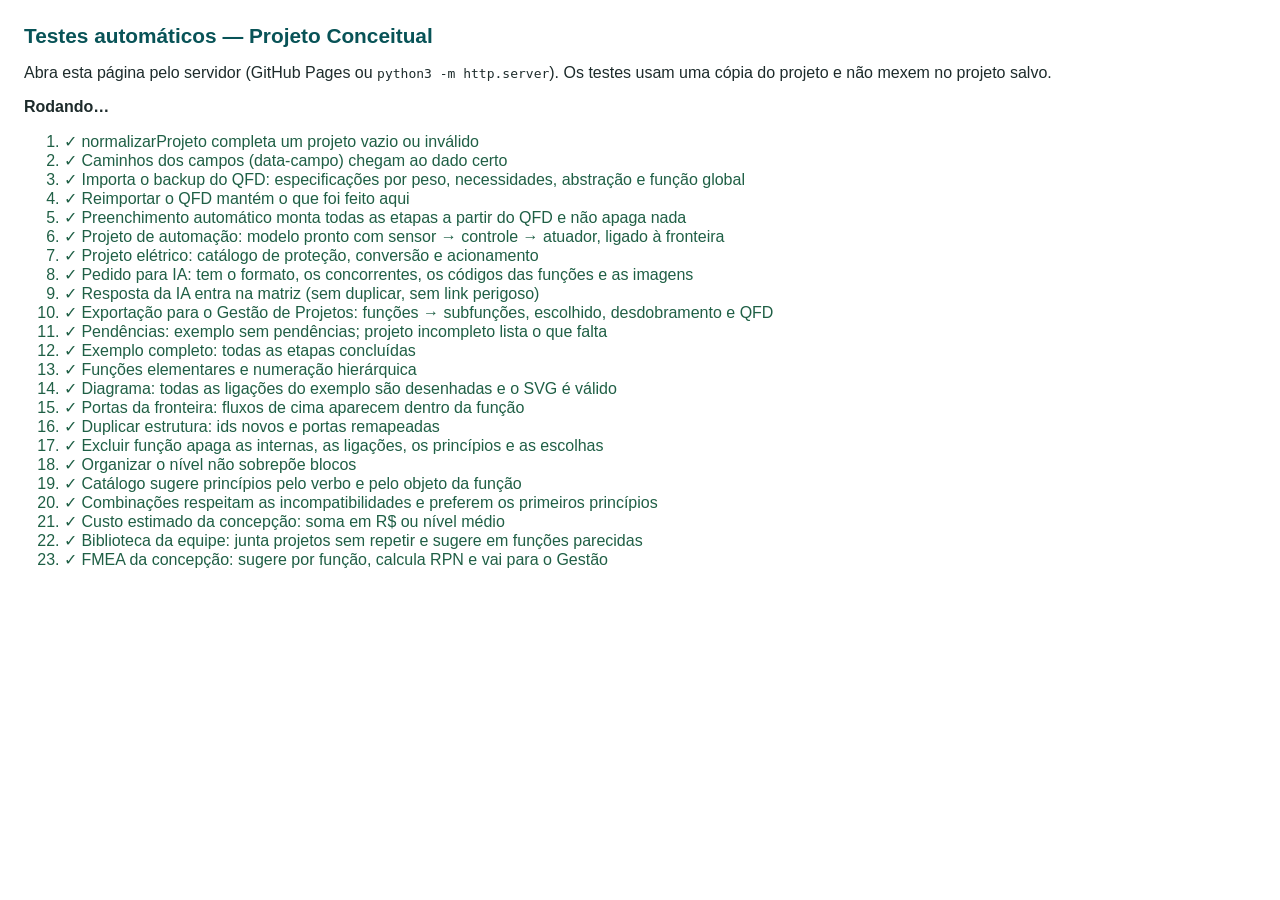
==== tests/testes.html @ 5dd2548b "Histórico de ganho de conhecimento no preliminar; MEGA: mesmo nome sobrescreve, sem pastas repetidas" ====
<!DOCTYPE html>
<!-- © 2026 Sistema de Projeto Conceitual — Inova Agro UFPel EMBRAPII. Código aberto; cópias permitidas desde que citadas. -->
<html lang="pt-BR">
<head>
<meta charset="UTF-8"><meta name="viewport" content="width=device-width, initial-scale=1">
<title>Testes — Projeto Conceitual</title>
<style>
 body { font-family: 'Segoe UI', Arial, sans-serif; margin: 1.5rem; color: #1d2b2b; }
 h1 { color: #085357; font-size: 1.3rem; }
 #resultado { font-weight: 700; margin: 0.6rem 0 1rem; }
 li.ok { color: #1f5f45; } li.falha { color: #b3261e; font-weight: 600; }
 li small { display: block; color: #6b7a78; font-weight: 400; }
</style>
</head>
<body>
<h1>Testes automáticos — Projeto Conceitual</h1>
<p>Abra esta página pelo servidor (GitHub Pages ou <code>python3 -m http.server</code>). Os testes usam uma cópia do projeto e não mexem no projeto salvo.</p>
<div id="resultado">Rodando…</div>
<ol id="lista"></ol>
<script src="../lib/jszip.min.js"></script>
<script src="../js/dados.js"></script>
<script src="../js/catalogo.js"></script>
<script src="../js/diagrama.js"></script>
<script src="../js/relatorio.js"></script>
<script src="../js/exemplo.js"></script>
<script src="../js/app.js"></script>
<script src="../js/etapas.js"></script>
<script src="../js/biblioteca.js"></script>
<script src="../js/avaliacao.js"></script>
<script src="../js/fmea.js"></script>
<script src="../js/nuvem.js"></script>
<script src="../js/armazenamento.js"></script>
<script src="../js/assistente.js"></script>
<script src="../js/ia.js"></script>
<script src="../js/analises.js"></script>
<script src="../js/componentes.js"></script>
<script src="../js/preliminar.js"></script>
<script src="../js/fechamento.js"></script>
<script src="../js/historico.js"></script>
<script src="../js/ia-preliminar.js"></script>
<script src="testes.js"></script>
</body>
</html>
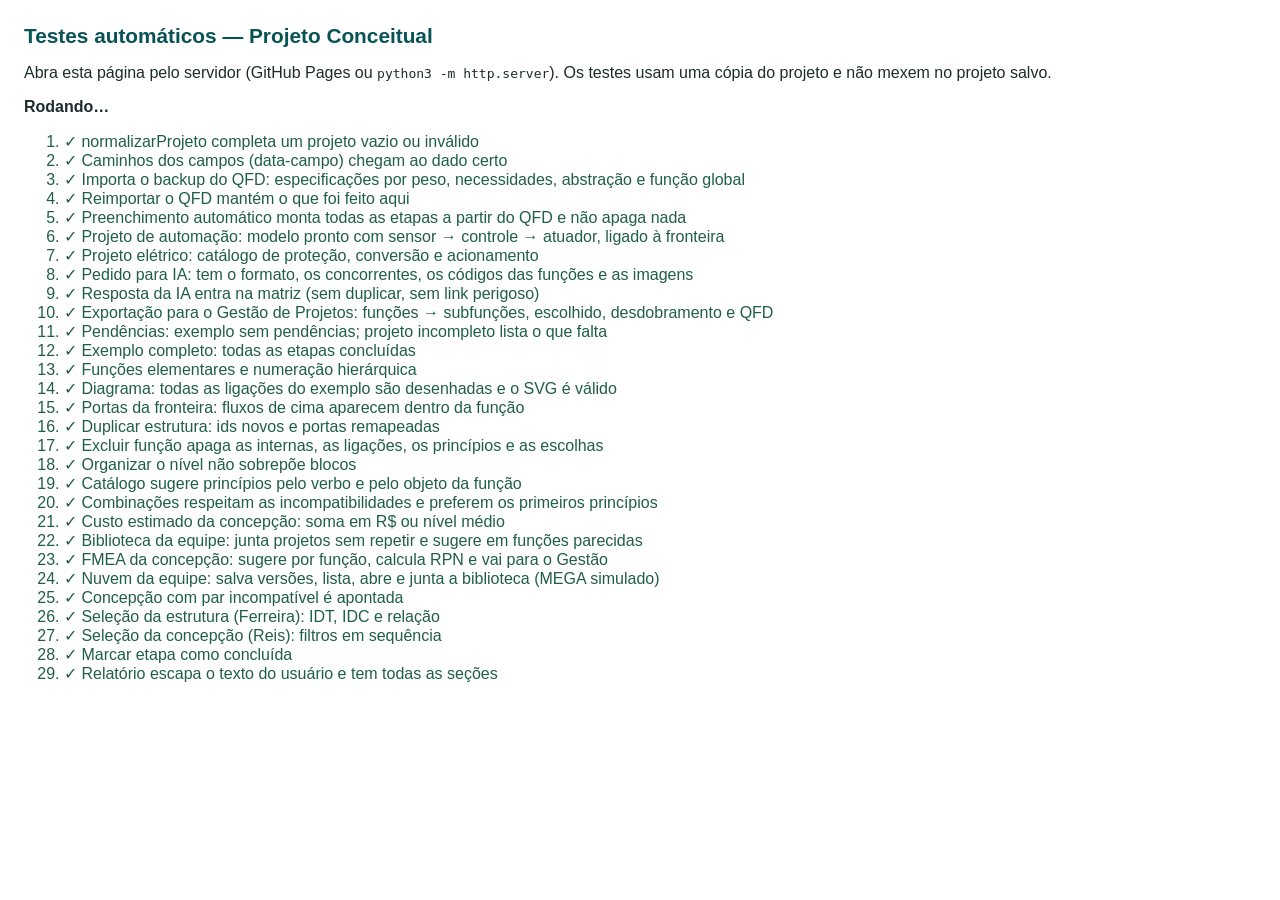
==== commit 009572c8: "Projeto proprietário (LICENSE e cabeçalhos); importa meta de backups antigos do QFD Co-Authored-By: " ====
--- a/tests/testes.html
+++ b/tests/testes.html
@@ -1,5 +1,5 @@
 <!DOCTYPE html>
-<!-- © 2026 Sistema de Projeto Conceitual — Inova Agro UFPel EMBRAPII. Código aberto; cópias permitidas desde que citadas. -->
+<!-- © 2026 Sistema de Projeto Conceitual — Inova Agro UFPel EMBRAPII. Todos os direitos reservados; copiar, reproduzir ou alterar exige autorização do autor (ver LICENSE). -->
 <html lang="pt-BR">
 <head>
 <meta charset="UTF-8"><meta name="viewport" content="width=device-width, initial-scale=1">
@@ -37,6 +37,9 @@
 <script src="../js/preliminar.js"></script>
 <script src="../js/fechamento.js"></script>
 <script src="../js/historico.js"></script>
+<script src="../js/rodadas.js"></script>
+<script src="../js/licoes.js"></script>
+<script src="../js/ferramentas-prelim.js"></script>
 <script src="../js/ia-preliminar.js"></script>
 <script src="testes.js"></script>
 </body>
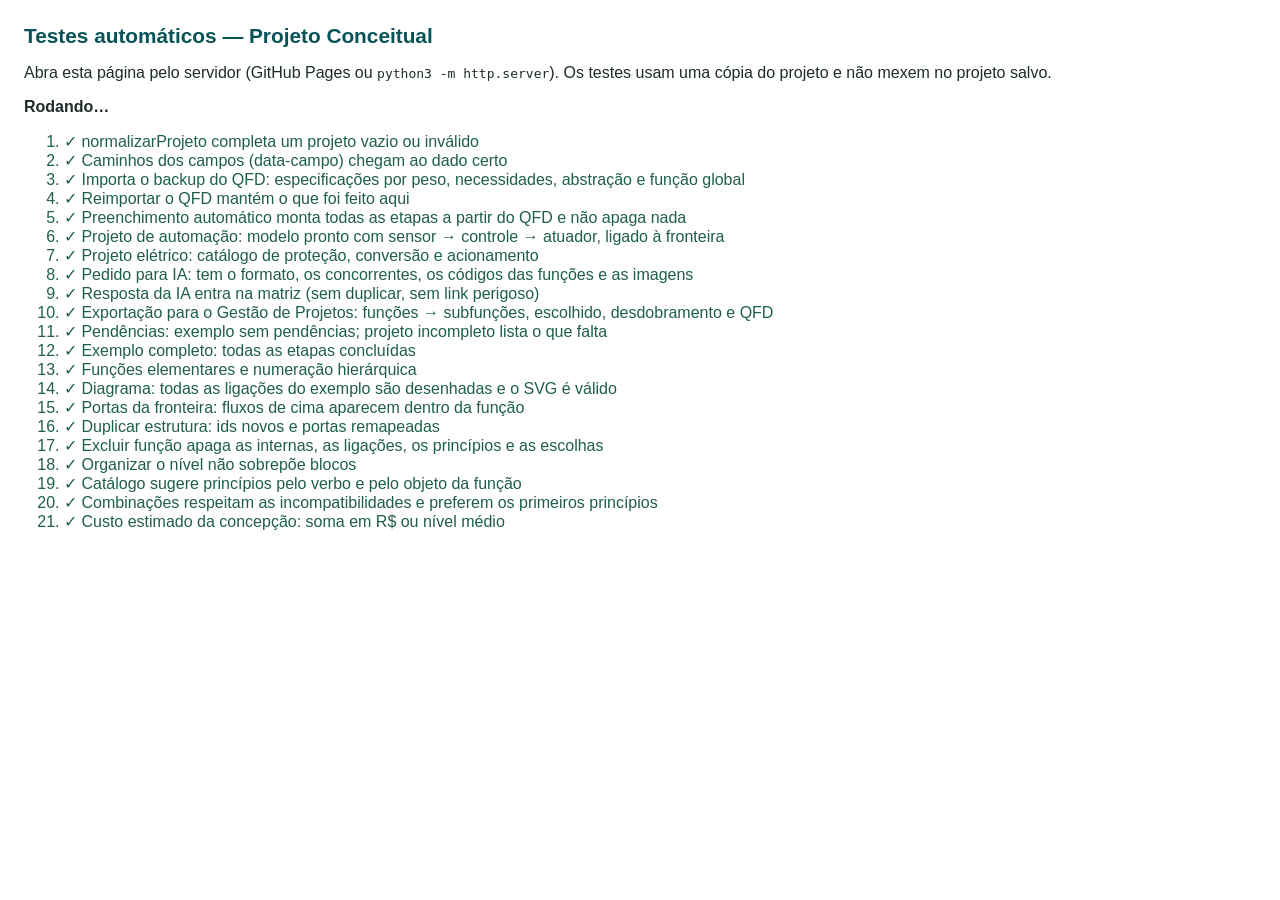
==== commit f771213f: "FMEA: sugestões sem falsos casamentos; verificação e rodadas de teste alimentam a FMEA Co-Authored-B" ====
--- a/tests/testes.html
+++ b/tests/testes.html
@@ -41,6 +41,7 @@
 <script src="../js/licoes.js"></script>
 <script src="../js/ferramentas-prelim.js"></script>
 <script src="../js/ia-preliminar.js"></script>
+<script src="../js/fmea-prelim.js"></script>
 <script src="testes.js"></script>
 </body>
 </html>
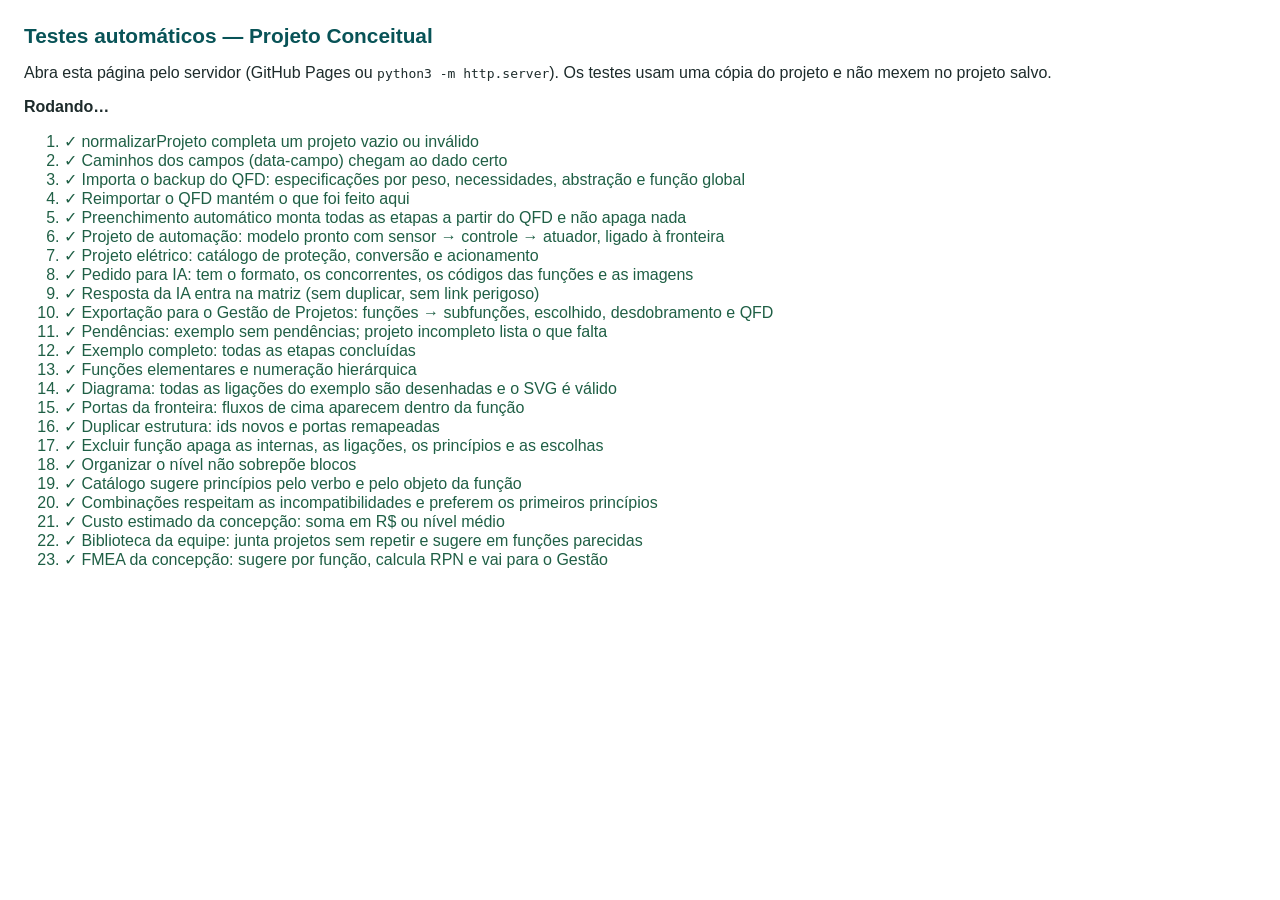
==== commit 8628e447: "Fluxo simplificado (Marwedel) para projetos elétricos, eletrônicos e de automação: blocos, reuso de " ====
--- a/tests/testes.html
+++ b/tests/testes.html
@@ -42,6 +42,7 @@
 <script src="../js/ferramentas-prelim.js"></script>
 <script src="../js/ia-preliminar.js"></script>
 <script src="../js/fmea-prelim.js"></script>
+<script src="../js/simplificado.js"></script>
 <script src="testes.js"></script>
 </body>
 </html>
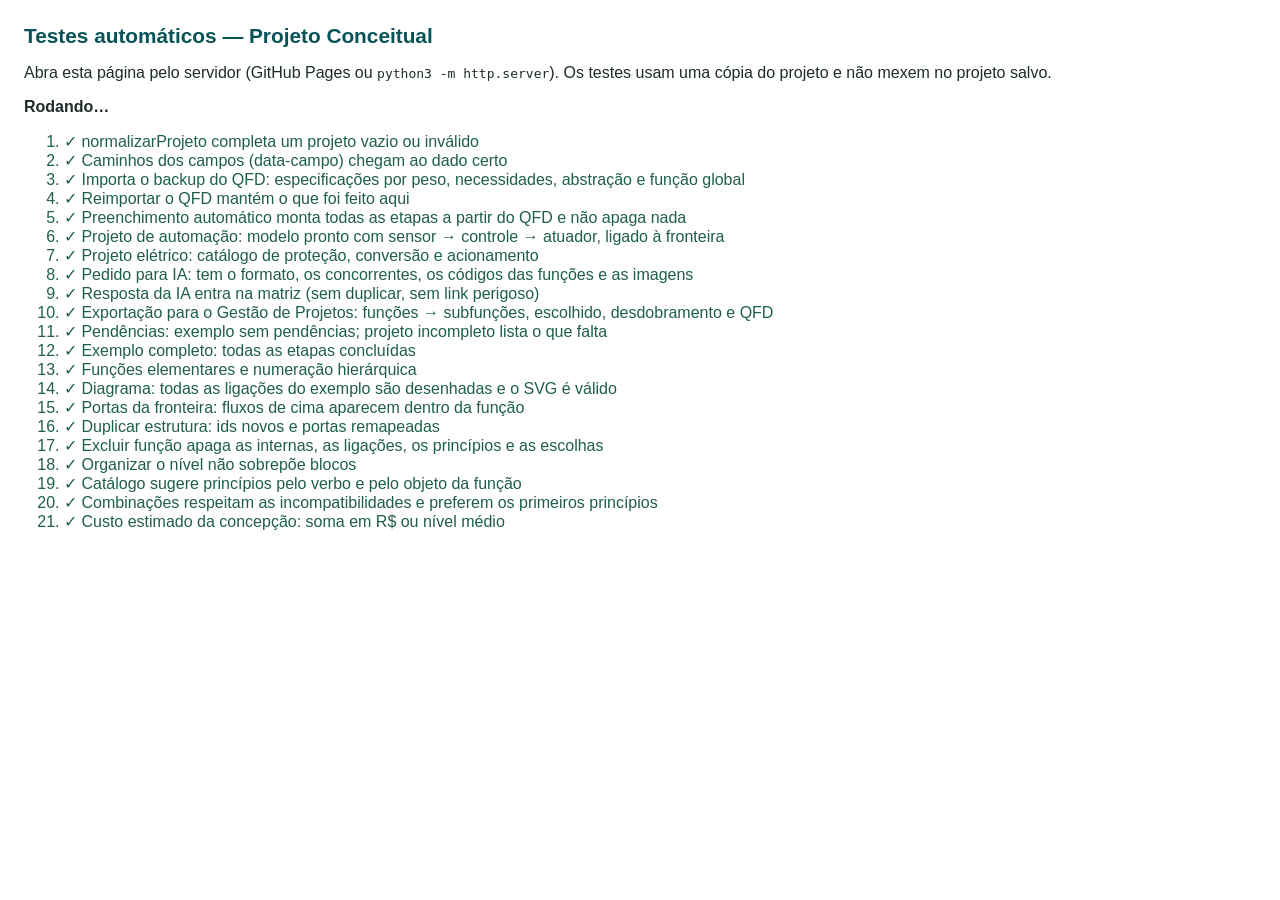
==== commit 4f82679c: "Desenvolvimento dos blocos (Nilsson e Riedel; Nise), projeto misto em duas abas e aceite da parte el" ====
--- a/tests/testes.html
+++ b/tests/testes.html
@@ -43,6 +43,9 @@
 <script src="../js/ia-preliminar.js"></script>
 <script src="../js/fmea-prelim.js"></script>
 <script src="../js/simplificado.js"></script>
+<script src="../js/desenvolvimento.js"></script>
+<script src="../js/misto.js"></script>
+<script src="../js/aceite.js"></script>
 <script src="testes.js"></script>
 </body>
 </html>
